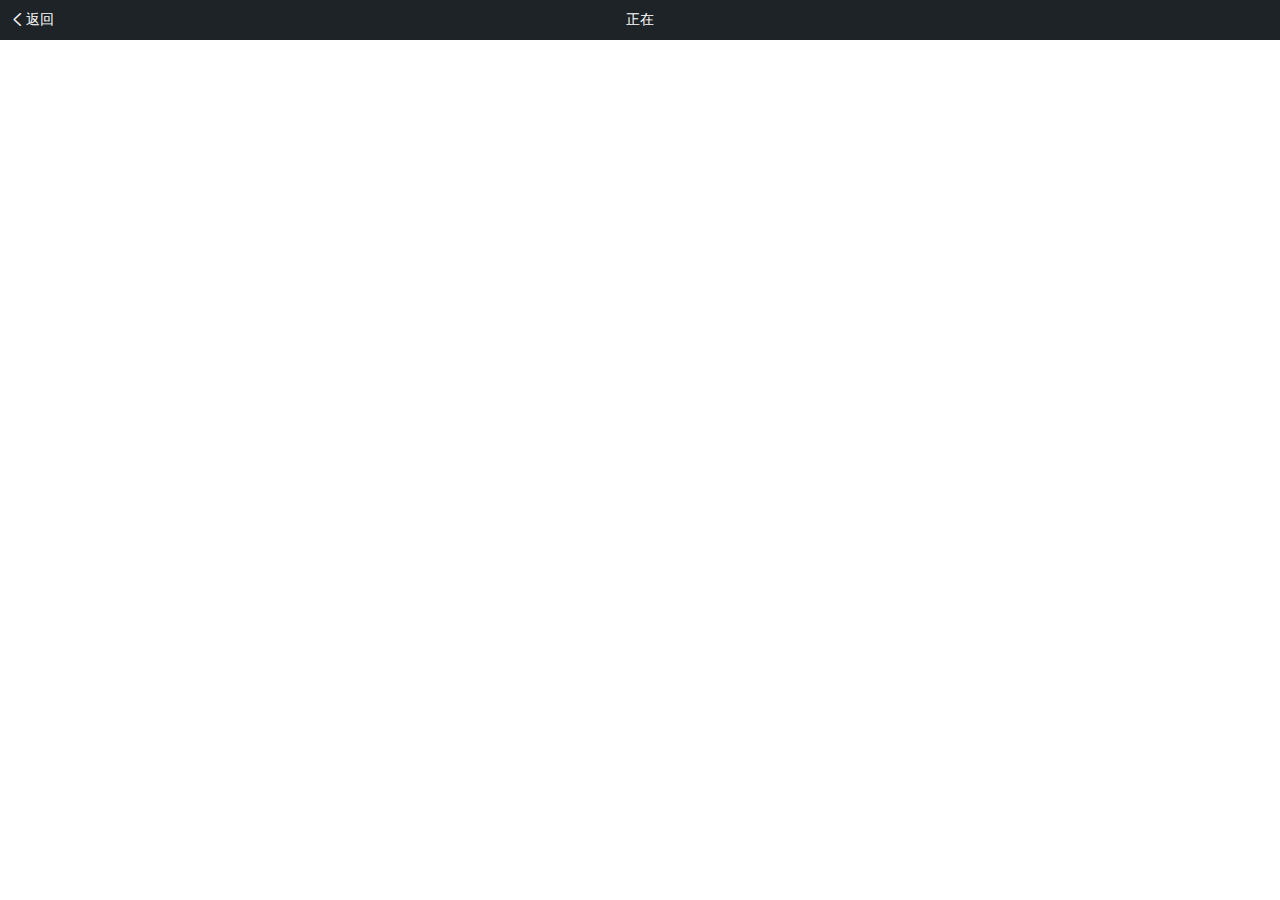
==== pages/innerNews.html @ 1cc11b3b "去除console" ====
<!DOCTYPE html>
<html lang="en">
<head>
    <meta charset="UTF-8">
    <meta name="viewport" content="width=device-width,initial-scale=1.0,maximum-scale=1.0, user-scalable=0,viewport-fit=cover">
    <meta name="referrer" content="never">
    <title>新闻</title>
    <!-- 引入样式 -->
    <link rel="stylesheet" href="./../css/mint-ui.css">
    <link rel="stylesheet" href="./../css/swiper.css">
    <link rel="stylesheet" href="./../css/common.css">
    <link rel="stylesheet" href="./../css/main.css">

    <style type="text/css">

    </style>
</head>
<body>
<div id="app">
    <mt-header fixed title="正在">
        <span slot="left">
            <mt-button @click="back()" icon="back">返回</mt-button>
        </span>
    </mt-header>
</div>
</body>
<script src="./../js/vue.min.js"></script>
<script src="./../js/swiper.js"></script>
<script src="./../js/mint-ui.min.js"></script>
<script src="./../js/axios.min.js"></script>

<script src="./../js/httpUtils.js"></script>
<script src="./../js/urlInfo.js"></script>

<script>
    new Vue({
        el: '#app',
        data:{
        },
        created() {

        },
        mounted() {
        },
        watch: {
        },
        methods: {
            GetRequest:function(){
                var url = location.search; //获取url中"?"符后的字串
                var theRequest = new Object();
                if (url.indexOf("?") !== -1) {
                    var str = url.substr(1);
                    strs = str.split("&");
                    for(var i = 0; i < strs.length; i ++) {
                        theRequest[strs[i].split("=")[0]]=unescape(strs[i].split("=")[1]);
                    }
                }
                return theRequest;
            },
        },
        computed: {

        },
        components: {
        }
    })
</script>
</html>
---- css/mint-ui.css ----
/* Cell Component */
/* Header Component */
/* Button Component */
/* Tab Item Component */
/* Tabbar Component */
/* Navbar Component */
/* Checklist Component */
/* Radio Component */
/* z-index */
.mint-header {
    -webkit-box-align: center;
        -ms-flex-align: center;
            align-items: center;
    background-color: #26a2ff;
    box-sizing: border-box;
    color: #fff;
    display: -webkit-box;
    display: -ms-flexbox;
    display: flex;
    font-size: 14px;
    height: 40px;
    line-height: 1;
    padding: 0 10px;
    position: relative;
    text-align: center;
    white-space: nowrap;
}
.mint-header .mint-button {
    background-color: transparent;
    border: 0;
    box-shadow: none;
    color: inherit;
    display: inline-block;
    padding: 0;
    font-size: inherit
}
.mint-header .mint-button::after {
    content: none;
}
.mint-header.is-fixed {
    top: 0;
    right: 0;
    left: 0;
    position: fixed;
    z-index: 1;
}
.mint-header-button {
    -webkit-box-flex: .5;
        -ms-flex: .5;
            flex: .5;
}
.mint-header-button > a {
    color: inherit;
}
.mint-header-button.is-right {
    text-align: right;
}
.mint-header-button.is-left {
    text-align: left;
}
.mint-header-title {
    overflow: hidden;
    text-overflow: ellipsis;
    white-space: nowrap;
    font-size: inherit;
    font-weight: 400;
    -webkit-box-flex: 1;
        -ms-flex: 1;
            flex: 1;
}
/* Cell Component */
/* Header Component */
/* Button Component */
/* Tab Item Component */
/* Tabbar Component */
/* Navbar Component */
/* Checklist Component */
/* Radio Component */
/* z-index */
.mint-button {
    -webkit-appearance: none;
       -moz-appearance: none;
            appearance: none;
    border-radius: 4px;
    border: 0;
    box-sizing: border-box;
    color: inherit;
    display: block;
    font-size: 18px;
    height: 41px;
    outline: 0;
    overflow: hidden;
    position: relative;
    text-align: center
}
.mint-button::after {
    background-color: #000;
    content: " ";
    opacity: 0;
    top: 0;
    right: 0;
    bottom: 0;
    left: 0;
    position: absolute
}
.mint-button:not(.is-disabled):active::after {
    opacity: .4
}
.mint-button.is-disabled {
    opacity: .6
}
.mint-button-icon {
    vertical-align: middle;
    display: inline-block
}
.mint-button--default {
    color: #656b79;
    background-color: #f6f8fa;
    box-shadow: 0 0 1px #b8bbbf
}
.mint-button--default.is-plain {
    border: 1px solid #5a5a5a;
    background-color: transparent;
    box-shadow: none;
    color: #5a5a5a
}
.mint-button--primary {
    color: #fff;
    background-color: #26a2ff
}
.mint-button--primary.is-plain {
    border: 1px solid #26a2ff;
    background-color: transparent;
    color: #26a2ff
}
.mint-button--danger {
    color: #fff;
    background-color: #ef4f4f
}
.mint-button--danger.is-plain {
    border: 1px solid #ef4f4f;
    background-color: transparent;
    color: #ef4f4f
}
.mint-button--large {
    display: block;
    width: 100%
}
.mint-button--normal {
    display: inline-block;
    padding: 0 12px
}
.mint-button--small {
    display: inline-block;
    font-size: 14px;
    padding: 0 12px;
    height: 33px
}
/* Cell Component */
/* Header Component */
/* Button Component */
/* Tab Item Component */
/* Tabbar Component */
/* Navbar Component */
/* Checklist Component */
/* Radio Component */
/* z-index */
.mint-cell {
    background-color:#fff;
    box-sizing:border-box;
    color:inherit;
    min-height:48px;
    display:block;
    overflow:hidden;
    position:relative;
    text-decoration:none;
}
.mint-cell img {
    vertical-align:middle;
}
.mint-cell:first-child .mint-cell-wrapper {
    background-origin:border-box;
}
.mint-cell:last-child {
    background-image:-webkit-linear-gradient(bottom, #d9d9d9, #d9d9d9 50%, transparent 50%);
    background-image:linear-gradient(0deg, #d9d9d9, #d9d9d9 50%, transparent 50%);
    background-size:100% 1px;
    background-repeat:no-repeat;
    background-position:bottom;
}
.mint-cell-wrapper {
    background-image:-webkit-linear-gradient(top, #d9d9d9, #d9d9d9 50%, transparent 50%);
    background-image:linear-gradient(180deg, #d9d9d9, #d9d9d9 50%, transparent 50%);
    background-size: 120% 1px;
    background-repeat: no-repeat;
    background-position: top left;
    background-origin: content-box;
    -webkit-box-align: center;
        -ms-flex-align: center;
            align-items: center;
    box-sizing: border-box;
    display: -webkit-box;
    display: -ms-flexbox;
    display: flex;
    font-size: 16px;
    line-height: 1;
    min-height: inherit;
    overflow: hidden;
    padding: 0 10px;
    width: 100%;
}
.mint-cell-mask {}
.mint-cell-mask::after {
    background-color:#000;
    content:" ";
    opacity:0;
    top:0;
    right:0;
    bottom:0;
    left:0;
    position:absolute;
}
.mint-cell-mask:active::after {
    opacity:.1;
}
.mint-cell-text {
    vertical-align: middle;
}
.mint-cell-label {
    color: #888;
    display: block;
    font-size: 12px;
    margin-top: 6px;
}
.mint-cell-title {
    -webkit-box-flex: 1;
        -ms-flex: 1;
            flex: 1;
}
.mint-cell-value {
    color: #888;
    display: -webkit-box;
    display: -ms-flexbox;
    display: flex;
    -webkit-box-align: center;
        -ms-flex-align: center;
            align-items: center;
}
.mint-cell-value.is-link {
    margin-right:24px;
}
.mint-cell-left {
    position: absolute;
    height: 100%;
    left: 0;
    -webkit-transform: translate3d(-100%, 0, 0);
            transform: translate3d(-100%, 0, 0);
}
.mint-cell-right {
    position: absolute;
    height: 100%;
    right: 0;
    top: 0;
    -webkit-transform: translate3d(100%, 0, 0);
            transform: translate3d(100%, 0, 0);
}
.mint-cell-allow-right::after {
    border: solid 2px #c8c8cd;
    border-bottom-width: 0;
    border-left-width: 0;
    content: " ";
    top:50%;
    right:20px;
    position: absolute;
    width:5px;
    height:5px;
    -webkit-transform: translateY(-50%) rotate(45deg);
            transform: translateY(-50%) rotate(45deg);
}
/* Cell Component */
/* Header Component */
/* Button Component */
/* Tab Item Component */
/* Tabbar Component */
/* Navbar Component */
/* Checklist Component */
/* Radio Component */
/* z-index */
.mint-cell-swipe .mint-cell-wrapper {
    position: relative;
}
.mint-cell-swipe .mint-cell-wrapper, .mint-cell-swipe .mint-cell-left, .mint-cell-swipe .mint-cell-right {
    -webkit-transition: -webkit-transform 150ms ease-in-out;
    transition: -webkit-transform 150ms ease-in-out;
    transition: transform 150ms ease-in-out;
    transition: transform 150ms ease-in-out, -webkit-transform 150ms ease-in-out;
}
.mint-cell-swipe-buttongroup {
    height: 100%;
}
.mint-cell-swipe-button {
    height: 100%;
    display: inline-block;
    padding: 0 10px;
    line-height: 48px;
}
/* Cell Component */
/* Header Component */
/* Button Component */
/* Tab Item Component */
/* Tabbar Component */
/* Navbar Component */
/* Checklist Component */
/* Radio Component */
/* z-index */
.mint-field {
    display: -webkit-box;
    display: -ms-flexbox;
    display: flex;
}
.mint-field .mint-cell-title {
    width: 105px;
    -webkit-box-flex: 0;
        -ms-flex: none;
            flex: none;
}
.mint-field .mint-cell-value {
    -webkit-box-flex: 1;
        -ms-flex: 1;
            flex: 1;
    color: inherit;
    display: -webkit-box;
    display: -ms-flexbox;
    display: flex;
}
.mint-field.is-nolabel .mint-cell-title {
    display: none;
}
.mint-field.is-textarea {
    -webkit-box-align: inherit;
        -ms-flex-align: inherit;
            align-items: inherit;
}
.mint-field.is-textarea .mint-cell-title {
    padding: 10px 0;
}
.mint-field.is-textarea .mint-cell-value {
    padding: 5px 0;
}
.mint-field-core {
    -webkit-appearance: none;
       -moz-appearance: none;
            appearance: none;
    border-radius: 0;
    border: 0;
    -webkit-box-flex: 1;
        -ms-flex: 1;
            flex: 1;
    outline: 0;
    line-height: 1.6;
    font-size: inherit;
    width: 100%;
}
.mint-field-clear {
    opacity: .2;
}
.mint-field-state {
    color: inherit;
    margin-left: 20px;
}
.mint-field-state .mintui {
    font-size: 20px;
}
.mint-field-state.is-default {
    margin-left: 0;
}
.mint-field-state.is-success {
    color: #4caf50;
}
.mint-field-state.is-warning {
    color: #ffc107;
}
.mint-field-state.is-error {
    color: #f44336;
}
.mint-field-other {
    top: 0;
    right: 0;
    position: relative;
}
/* Cell Component */
/* Header Component */
/* Button Component */
/* Tab Item Component */
/* Tabbar Component */
/* Navbar Component */
/* Checklist Component */
/* Radio Component */
/* z-index */
.mint-badge {
    color: #fff;
    text-align: center;
    display: inline-block
}
.mint-badge.is-size-large {
    border-radius: 14px;
    font-size: 18px;
    padding: 2px 10px
}
.mint-badge.is-size-small {
    border-radius: 8px;
    font-size: 12px;
    padding: 2px 6px
}
.mint-badge.is-size-normal {
    border-radius: 12px;
    font-size: 15px;
    padding: 2px 8px
}
.mint-badge.is-warning {
    background-color: #ffc107
}
.mint-badge.is-error {
    background-color: #f44336
}
.mint-badge.is-primary {
    background-color: #26a2ff
}
.mint-badge.is-success {
    background-color: #4caf50
}
/* Cell Component */
/* Header Component */
/* Button Component */
/* Tab Item Component */
/* Tabbar Component */
/* Navbar Component */
/* Checklist Component */
/* Radio Component */
/* z-index */
.mint-switch {
    display: -webkit-box;
    display: -ms-flexbox;
    display: flex;
    -webkit-box-align: center;
        -ms-flex-align: center;
            align-items: center;
    position: relative;
}
.mint-switch * {
    pointer-events: none;
}
.mint-switch-label {
    margin-left: 10px;
    display: inline-block;
}
.mint-switch-label:empty {
    margin-left: 0;
}
.mint-switch-core {
    display: inline-block;
    position: relative;
    width: 52px;
    height: 32px;
    border: 1px solid #d9d9d9;
    border-radius: 16px;
    box-sizing: border-box;
    background: #d9d9d9;
}
.mint-switch-core::after, .mint-switch-core::before {
    content: " ";
    top: 0;
    left: 0;
    position: absolute;
    -webkit-transition: -webkit-transform .3s;
    transition: -webkit-transform .3s;
    transition: transform .3s;
    transition: transform .3s, -webkit-transform .3s;
    border-radius: 15px;
}
.mint-switch-core::after {
    width: 30px;
    height: 30px;
    background-color: #fff;
    box-shadow: 0 1px 3px rgba(0, 0, 0, .4);
}
.mint-switch-core::before {
    width: 50px;
    height: 30px;
    background-color: #fdfdfd;
}
.mint-switch-input {
    display: none;
}
.mint-switch-input:checked + .mint-switch-core {
    border-color: #26a2ff;
    background-color: #26a2ff;
}
.mint-switch-input:checked + .mint-switch-core::before {
    -webkit-transform: scale(0);
            transform: scale(0);
}
.mint-switch-input:checked + .mint-switch-core::after {
    -webkit-transform: translateX(20px);
            transform: translateX(20px);
}

.mint-spinner-snake {
  -webkit-animation: mint-spinner-rotate 0.8s infinite linear;
          animation: mint-spinner-rotate 0.8s infinite linear;
  border: 4px solid transparent;
  border-radius: 50%;
}
@-webkit-keyframes mint-spinner-rotate {
0% {
    -webkit-transform: rotate(0deg);
            transform: rotate(0deg);
}
100% {
    -webkit-transform: rotate(360deg);
            transform: rotate(360deg);
}
}
@keyframes mint-spinner-rotate {
0% {
    -webkit-transform: rotate(0deg);
            transform: rotate(0deg);
}
100% {
    -webkit-transform: rotate(360deg);
            transform: rotate(360deg);
}
}

.mint-spinner-double-bounce {
position: relative;
}
.mint-spinner-double-bounce-bounce1, .mint-spinner-double-bounce-bounce2 {
width: 100%;
height: 100%;
border-radius: 50%;
opacity: 0.6;
position: absolute;
top: 0;
left: 0;
-webkit-animation: mint-spinner-double-bounce 2.0s infinite ease-in-out;
        animation: mint-spinner-double-bounce 2.0s infinite ease-in-out;
}
.mint-spinner-double-bounce-bounce2 {
-webkit-animation-delay: -1.0s;
        animation-delay: -1.0s;
}
@-webkit-keyframes mint-spinner-double-bounce {
0%, 100% {
    -webkit-transform: scale(0.0);
            transform: scale(0.0);
}
50% {
    -webkit-transform: scale(1.0);
            transform: scale(1.0);
}
}
@keyframes mint-spinner-double-bounce {
0%, 100% {
    -webkit-transform: scale(0.0);
            transform: scale(0.0);
}
50% {
    -webkit-transform: scale(1.0);
            transform: scale(1.0);
}
}

.mint-spinner-triple-bounce {}
.mint-spinner-triple-bounce-bounce1, .mint-spinner-triple-bounce-bounce2, .mint-spinner-triple-bounce-bounce3 {
border-radius: 100%;
display: inline-block;
-webkit-animation: mint-spinner-triple-bounce 1.4s infinite ease-in-out both;
        animation: mint-spinner-triple-bounce 1.4s infinite ease-in-out both;
}
.mint-spinner-triple-bounce-bounce1 {
-webkit-animation-delay: -0.32s;
        animation-delay: -0.32s;
}
.mint-spinner-triple-bounce-bounce2 {
-webkit-animation-delay: -0.16s;
        animation-delay: -0.16s;
}
@-webkit-keyframes mint-spinner-triple-bounce {
0%, 80%, 100% {
    -webkit-transform: scale(0);
            transform: scale(0);
}
40% {
    -webkit-transform: scale(1.0);
            transform: scale(1.0);
}
}
@keyframes mint-spinner-triple-bounce {
0%, 80%, 100% {
    -webkit-transform: scale(0);
            transform: scale(0);
}
40% {
    -webkit-transform: scale(1.0);
            transform: scale(1.0);
}
}

.mint-spinner-fading-circle {
    position: relative
}
.mint-spinner-fading-circle-circle {
    width: 100%;
    height: 100%;
    top: 0;
    left: 0;
    position: absolute
}
.mint-spinner-fading-circle-circle::before {
    content: " ";
    display: block;
    margin: 0 auto;
    width: 15%;
    height: 15%;
    border-radius: 100%;
    -webkit-animation: mint-fading-circle 1.2s infinite ease-in-out both;
            animation: mint-fading-circle 1.2s infinite ease-in-out both
}
.mint-spinner-fading-circle-circle.is-circle2 {
    -webkit-transform: rotate(30deg);
            transform: rotate(30deg)
}
.mint-spinner-fading-circle-circle.is-circle2::before {
    -webkit-animation-delay: -1.1s;
            animation-delay: -1.1s
}
.mint-spinner-fading-circle-circle.is-circle3 {
    -webkit-transform: rotate(60deg);
            transform: rotate(60deg)
}
.mint-spinner-fading-circle-circle.is-circle3::before {
    -webkit-animation-delay: -1s;
            animation-delay: -1s
}
.mint-spinner-fading-circle-circle.is-circle4 {
    -webkit-transform: rotate(90deg);
            transform: rotate(90deg)
}
.mint-spinner-fading-circle-circle.is-circle4::before {
    -webkit-animation-delay: -0.9s;
            animation-delay: -0.9s
}
.mint-spinner-fading-circle-circle.is-circle5 {
    -webkit-transform: rotate(120deg);
            transform: rotate(120deg)
}
.mint-spinner-fading-circle-circle.is-circle5::before {
    -webkit-animation-delay: -0.8s;
            animation-delay: -0.8s
}
.mint-spinner-fading-circle-circle.is-circle6 {
    -webkit-transform: rotate(150deg);
            transform: rotate(150deg)
}
.mint-spinner-fading-circle-circle.is-circle6::before {
    -webkit-animation-delay: -0.7s;
            animation-delay: -0.7s
}
.mint-spinner-fading-circle-circle.is-circle7 {
    -webkit-transform: rotate(180deg);
            transform: rotate(180deg)
}
.mint-spinner-fading-circle-circle.is-circle7::before {
    -webkit-animation-delay: -0.6s;
            animation-delay: -0.6s
}
.mint-spinner-fading-circle-circle.is-circle8 {
    -webkit-transform: rotate(210deg);
            transform: rotate(210deg)
}
.mint-spinner-fading-circle-circle.is-circle8::before {
    -webkit-animation-delay: -0.5s;
            animation-delay: -0.5s
}
.mint-spinner-fading-circle-circle.is-circle9 {
    -webkit-transform: rotate(240deg);
            transform: rotate(240deg)
}
.mint-spinner-fading-circle-circle.is-circle9::before {
    -webkit-animation-delay: -0.4s;
            animation-delay: -0.4s
}
.mint-spinner-fading-circle-circle.is-circle10 {
    -webkit-transform: rotate(270deg);
            transform: rotate(270deg)
}
.mint-spinner-fading-circle-circle.is-circle10::before {
    -webkit-animation-delay: -0.3s;
            animation-delay: -0.3s
}
.mint-spinner-fading-circle-circle.is-circle11 {
    -webkit-transform: rotate(300deg);
            transform: rotate(300deg)
}
.mint-spinner-fading-circle-circle.is-circle11::before {
    -webkit-animation-delay: -0.2s;
            animation-delay: -0.2s
}
.mint-spinner-fading-circle-circle.is-circle12 {
    -webkit-transform: rotate(330deg);
            transform: rotate(330deg)
}
.mint-spinner-fading-circle-circle.is-circle12::before {
    -webkit-animation-delay: -0.1s;
            animation-delay: -0.1s
}
@-webkit-keyframes mint-fading-circle {
    0%, 39%, 100% {
        opacity: 0
    }
    40% {
        opacity: 1
    }
}
@keyframes mint-fading-circle {
    0%, 39%, 100% {
        opacity: 0
    }
    40% {
        opacity: 1
    }
}
/* Cell Component */
/* Header Component */
/* Button Component */
/* Tab Item Component */
/* Tabbar Component */
/* Navbar Component */
/* Checklist Component */
/* Radio Component */
/* z-index */
.mint-tab-item {
    display: block;
    padding: 7px 0;
    -webkit-box-flex: 1;
        -ms-flex: 1;
            flex: 1;
    text-decoration: none
}
.mint-tab-item-icon {
    width: 24px;
    height: 24px;
    margin: 0 auto 5px
}
.mint-tab-item-icon:empty {
    display: none
}
.mint-tab-item-icon > * {
    display: block;
    width: 100%;
    height: 100%
}
.mint-tab-item-label {
    color: inherit;
    font-size: 12px;
    line-height: 1
}

.mint-tab-container-item {
    -ms-flex-negative: 0;
        flex-shrink: 0;
    width: 100%
}

.mint-tab-container {
    overflow: hidden;
    position: relative;
}
.mint-tab-container .swipe-transition {
    -webkit-transition: -webkit-transform 150ms ease-in-out;
    transition: -webkit-transform 150ms ease-in-out;
    transition: transform 150ms ease-in-out;
    transition: transform 150ms ease-in-out, -webkit-transform 150ms ease-in-out;
}
.mint-tab-container-wrap {
    display: -webkit-box;
    display: -ms-flexbox;
    display: flex;
}
/* Cell Component */
/* Header Component */
/* Button Component */
/* Tab Item Component */
/* Tabbar Component */
/* Navbar Component */
/* Checklist Component */
/* Radio Component */
/* z-index */
.mint-navbar {
    background-color: #fff;
    display: -webkit-box;
    display: -ms-flexbox;
    display: flex;
    text-align: center;
}
.mint-navbar .mint-tab-item {
    padding: 17px 0;
    font-size: 15px
}
.mint-navbar .mint-tab-item:last-child {
    border-right: 0;
}
.mint-navbar .mint-tab-item.is-selected {
    border-bottom: 3px solid #26a2ff;
    color: #26a2ff;
    margin-bottom: -3px;
}
.mint-navbar.is-fixed {
    top: 0;
    right: 0;
    left: 0;
    position: fixed;
    z-index: 1;
}
/* Cell Component */
/* Header Component */
/* Button Component */
/* Tab Item Component */
/* Tabbar Component */
/* Navbar Component */
/* Checklist Component */
/* Radio Component */
/* z-index */
.mint-tabbar {
    background-image: -webkit-linear-gradient(top, #d9d9d9, #d9d9d9 50%, transparent 50%);
    background-image: linear-gradient(180deg, #d9d9d9, #d9d9d9 50%, transparent 50%);
    background-size: 100% 1px;
    background-repeat: no-repeat;
    background-position: top left;
    position: relative;
    background-color: #fafafa;
    display: -webkit-box;
    display: -ms-flexbox;
    display: flex;
    right: 0;
    bottom: 0;
    left: 0;
    position: absolute;
    text-align: center;
}
.mint-tabbar > .mint-tab-item.is-selected {
    background-color: #eaeaea;
    color: #26a2ff;
}
.mint-tabbar.is-fixed {
    right: 0;
    bottom: 0;
    left: 0;
    position: fixed;
    z-index: 1;
}
/* Cell Component */
/* Header Component */
/* Button Component */
/* Tab Item Component */
/* Tabbar Component */
/* Navbar Component */
/* Checklist Component */
/* Radio Component */
/* z-index */
.mint-search {
    height: 100%;
    height: 100vh;
    overflow: hidden;
}
.mint-searchbar {
    position: relative;
    -webkit-box-align: center;
        -ms-flex-align: center;
            align-items: center;
    background-color: #d9d9d9;
    box-sizing: border-box;
    display: -webkit-box;
    display: -ms-flexbox;
    display: flex;
    padding: 8px 10px;
    z-index: 1;
}
.mint-searchbar-inner {
    -webkit-box-align: center;
        -ms-flex-align: center;
            align-items: center;
    background-color: #fff;
    border-radius: 2px;
    display: -webkit-box;
    display: -ms-flexbox;
    display: flex;
    -webkit-box-flex: 1;
        -ms-flex: 1;
            flex: 1;
    height: 28px;
    padding: 4px 6px;
}
.mint-searchbar-inner .mintui-search {
    font-size: 12px;
    color: #d9d9d9;
}
.mint-searchbar-core {
    -webkit-appearance: none;
       -moz-appearance: none;
            appearance: none;
    border: 0;
    box-sizing: border-box;
    width: 100%;
    height: 100%;
    outline: 0;
}
.mint-searchbar-cancel {
    color: #26a2ff;
    margin-left: 10px;
    text-decoration: none;
}
.mint-search-list {
    overflow: auto;
    padding-top: 44px;
    top: 0;
    right: 0;
    bottom: 0;
    left: 0;
    position: absolute;
}
/* Cell Component */
/* Header Component */
/* Button Component */
/* Tab Item Component */
/* Tabbar Component */
/* Navbar Component */
/* Checklist Component */
/* Radio Component */
/* z-index */
.mint-checklist .mint-cell {
    padding: 0;
}
.mint-checklist.is-limit .mint-checkbox-core:not(:checked) {
    background-color: #d9d9d9;
    border-color: #d9d9d9;
}
.mint-checklist-label {
    display: block;
    padding: 0 10px;
}
.mint-checklist-title {
    color: #888;
    display: block;
    font-size: 12px;
    margin: 8px;
}
.mint-checkbox {}
.mint-checkbox.is-right {
    float: right;
}
.mint-checkbox-label {
    vertical-align: middle;
    margin-left: 6px;
}
.mint-checkbox-input {
    display: none;
}
.mint-checkbox-input:checked + .mint-checkbox-core {
    background-color: #26a2ff;
    border-color: #26a2ff;
}
.mint-checkbox-input:checked + .mint-checkbox-core::after {
    border-color: #fff;
    -webkit-transform: rotate(45deg) scale(1);
            transform: rotate(45deg) scale(1);
}
.mint-checkbox-input[disabled] + .mint-checkbox-core {
    background-color: #d9d9d9;
    border-color: #ccc;
}
.mint-checkbox-core {
    display: inline-block;
    background-color: #fff;
    border-radius: 100%;
    border: 1px solid #ccc;
    position: relative;
    width: 20px;
    height: 20px;
    vertical-align: middle;
}
.mint-checkbox-core::after {
    border: 2px solid transparent;
    border-left: 0;
    border-top: 0;
    content: " ";
    top: 3px;
    left: 6px;
    position: absolute;
    width: 4px;
    height: 8px;
    -webkit-transform: rotate(45deg) scale(0);
            transform: rotate(45deg) scale(0);
    -webkit-transition: -webkit-transform .2s;
    transition: -webkit-transform .2s;
    transition: transform .2s;
    transition: transform .2s, -webkit-transform .2s;
}
/* Cell Component */
/* Header Component */
/* Button Component */
/* Tab Item Component */
/* Tabbar Component */
/* Navbar Component */
/* Checklist Component */
/* Radio Component */
/* z-index */
.mint-radiolist .mint-cell {
    padding: 0;
}
.mint-radiolist-label {
    display: block;
    padding: 0 10px;
}
.mint-radiolist-title {
    font-size: 12px;
    margin: 8px;
    display: block;
    color: #888;
}
.mint-radio {}
.mint-radio.is-right {
    float: right;
}
.mint-radio-label {
    vertical-align: middle;
    margin-left: 6px;
}
.mint-radio-input {
    display: none;
}
.mint-radio-input:checked + .mint-radio-core {
    background-color: #26a2ff;
    border-color: #26a2ff;
}
.mint-radio-input:checked + .mint-radio-core::after {
    background-color: #fff;
    -webkit-transform: scale(1);
            transform: scale(1);
}
.mint-radio-input[disabled] + .mint-radio-core {
    background-color: #d9d9d9;
    border-color: #ccc;
}
.mint-radio-core {
    box-sizing: border-box;
    display: inline-block;
    background-color: #fff;
    border-radius: 100%;
    border: 1px solid #ccc;
    position: relative;
    width: 20px;
    height: 20px;
    vertical-align: middle;
}
.mint-radio-core::after {
    content: " ";
    border-radius: 100%;
    top: 5px;
    left: 5px;
    position: absolute;
    width: 8px;
    height: 8px;
    -webkit-transition: -webkit-transform .2s;
    transition: -webkit-transform .2s;
    transition: transform .2s;
    transition: transform .2s, -webkit-transform .2s;
    -webkit-transform: scale(0);
            transform: scale(0);
}

.mint-loadmore {
    overflow: hidden
}
.mint-loadmore-content {}
.mint-loadmore-content.is-dropped {
    -webkit-transition: .2s;
    transition: .2s
}
.mint-loadmore-top, .mint-loadmore-bottom {
    text-align: center;
    height: 50px;
    line-height: 50px
}
.mint-loadmore-top {
    margin-top: -50px
}
.mint-loadmore-bottom {
    margin-bottom: -50px
}
.mint-loadmore-spinner {
    display: inline-block;
    margin-right: 5px;
    vertical-align: middle
}
.mint-loadmore-text {
    vertical-align: middle
}

.mint-actionsheet {
  position: fixed;
  background: #e0e0e0;
  width: 100%;
  text-align: center;
  bottom: 0;
  left: 50%;
  -webkit-transform: translate3d(-50%, 0, 0);
          transform: translate3d(-50%, 0, 0);
  -webkit-backface-visibility: hidden;
          backface-visibility: hidden;
  -webkit-transition: -webkit-transform .3s ease-out;
  transition: -webkit-transform .3s ease-out;
  transition: transform .3s ease-out;
  transition: transform .3s ease-out, -webkit-transform .3s ease-out;
}
.mint-actionsheet-list {
  list-style: none;
  padding: 0;
  margin: 0;
}
.mint-actionsheet-listitem {
  border-bottom: solid 1px #e0e0e0;
}
.mint-actionsheet-listitem, .mint-actionsheet-button {
  display: block;
  width: 100%;
  height: 45px;
  line-height: 45px;
  font-size: 18px;
  color: #333;
  background-color: #fff;
}
.mint-actionsheet-listitem:active, .mint-actionsheet-button:active {
  background-color: #f0f0f0;
}
.actionsheet-float-enter, .actionsheet-float-leave-active {
  -webkit-transform: translate3d(-50%, 100%, 0);
          transform: translate3d(-50%, 100%, 0);
}
.v-modal-enter {
  -webkit-animation: v-modal-in .2s ease;
          animation: v-modal-in .2s ease;
}

.v-modal-leave {
  -webkit-animation: v-modal-out .2s ease forwards;
          animation: v-modal-out .2s ease forwards;
}

@-webkit-keyframes v-modal-in {
  0% {
    opacity: 0;
  }
  100% {
  }
}

@keyframes v-modal-in {
  0% {
    opacity: 0;
  }
  100% {
  }
}

@-webkit-keyframes v-modal-out {
  0% {
  }
  100% {
    opacity: 0;
  }
}

@keyframes v-modal-out {
  0% {
  }
  100% {
    opacity: 0;
  }
}

.v-modal {
  position: fixed;
  left: 0;
  top: 0;
  width: 100%;
  height: 100%;
  opacity: 0.5;
  background: #000;
}

.mint-popup {
  position: fixed;
  background: #fff;
  top: 50%;
  left: 50%;
  -webkit-transform: translate3d(-50%, -50%, 0);
          transform: translate3d(-50%, -50%, 0);
  -webkit-backface-visibility: hidden;
          backface-visibility: hidden;
  -webkit-transition: .2s ease-out;
  transition: .2s ease-out;
}
.mint-popup-top {
  top: 0;
  right: auto;
  bottom: auto;
  left: 50%;
  -webkit-transform: translate3d(-50%, 0, 0);
          transform: translate3d(-50%, 0, 0);
}
.mint-popup-right {
  top: 50%;
  right: 0;
  bottom: auto;
  left: auto;
  -webkit-transform: translate3d(0, -50%, 0);
          transform: translate3d(0, -50%, 0);
}
.mint-popup-bottom {
  top: auto;
  right: auto;
  bottom: 0;
  left: 50%;
  -webkit-transform: translate3d(-50%, 0, 0);
          transform: translate3d(-50%, 0, 0);
}
.mint-popup-left {
  top: 50%;
  right: auto;
  bottom: auto;
  left: 0;
  -webkit-transform: translate3d(0, -50%, 0);
          transform: translate3d(0, -50%, 0);
}
.popup-slide-top-enter, .popup-slide-top-leave-active {
  -webkit-transform: translate3d(-50%, -100%, 0);
          transform: translate3d(-50%, -100%, 0);
}
.popup-slide-right-enter, .popup-slide-right-leave-active {
  -webkit-transform: translate3d(100%, -50%, 0);
          transform: translate3d(100%, -50%, 0);
}
.popup-slide-bottom-enter, .popup-slide-bottom-leave-active {
  -webkit-transform: translate3d(-50%, 100%, 0);
          transform: translate3d(-50%, 100%, 0);
}
.popup-slide-left-enter, .popup-slide-left-leave-active {
  -webkit-transform: translate3d(-100%, -50%, 0);
          transform: translate3d(-100%, -50%, 0);
}
.popup-fade-enter, .popup-fade-leave-active {
  opacity: 0;
}

.mint-swipe {
    overflow: hidden;
    position: relative;
    height: 100%;
}
.mint-swipe-items-wrap {
    position: relative;
    overflow: hidden;
    height: 100%;
}
.mint-swipe-items-wrap > div {
    position: absolute;
    -webkit-transform: translateX(-100%);
            transform: translateX(-100%);
    width: 100%;
    height: 100%;
    display: none
}
.mint-swipe-items-wrap > div.is-active {
    display: block;
    -webkit-transform: none;
            transform: none;
}
.mint-swipe-indicators {
    position: absolute;
    bottom: 10px;
    left: 50%;
    -webkit-transform: translateX(-50%);
            transform: translateX(-50%);
}
.mint-swipe-indicator {
    width: 8px;
    height: 8px;
    display: inline-block;
    border-radius: 100%;
    background: #000;
    opacity: 0.2;
    margin: 0 3px;
}
.mint-swipe-indicator.is-active {
    background: #fff;
}


.mt-range {
    position: relative;
    display: -webkit-box;
    display: -ms-flexbox;
    display: flex;
    height: 30px;
    line-height: 30px
}
.mt-range > * {
    display: -ms-flexbox;
    display: flex;
    display: -webkit-box
}
.mt-range *[slot=start] {
    margin-right: 5px
}
.mt-range *[slot=end] {
    margin-left: 5px
}
.mt-range-content {
    position: relative;
    -webkit-box-flex: 1;
        -ms-flex: 1;
            flex: 1;
    margin-right: 30px
}
.mt-range-runway {
    position: absolute;
    top: 50%;
    -webkit-transform: translateY(-50%);
            transform: translateY(-50%);
    left: 0;
    right: -30px;
    border-top-color: #a9acb1;
    border-top-style: solid
}
.mt-range-thumb {
    background-color: #fff;
    position: absolute;
    left: 0;
    top: 0;
    width: 30px;
    height: 30px;
    border-radius: 100%;
    cursor: move;
    box-shadow: 0 1px 3px rgba(0,0,0,.4)
}
.mt-range-progress {
    position: absolute;
    display: block;
    background-color: #26a2ff;
    top: 50%;
    -webkit-transform: translateY(-50%);
            transform: translateY(-50%);
    width: 0
}
.mt-range--disabled {
    opacity: 0.5
}

.picker {
  overflow: hidden;
}
.picker-toolbar {
  height: 40px;
}
.picker-items {
  display: -webkit-box;
  display: -ms-flexbox;
  display: flex;
  -webkit-box-pack: center;
      -ms-flex-pack: center;
          justify-content: center;
  padding: 0;
  text-align: right;
  font-size: 24px;
  position: relative;
}
.picker-center-highlight {
  box-sizing: border-box;
  position: absolute;
  left: 0;
  width: 100%;
  top: 50%;
  margin-top: -18px;
  pointer-events: none
}
.picker-center-highlight:before, .picker-center-highlight:after {
  content: '';
  position: absolute;
  height: 1px;
  width: 100%;
  background-color: #eaeaea;
  display: block;
  z-index: 15;
  -webkit-transform: scaleY(0.5);
          transform: scaleY(0.5);
}
.picker-center-highlight:before {
  left: 0;
  top: 0;
  bottom: auto;
  right: auto;
}
.picker-center-highlight:after {
  left: 0;
  bottom: 0;
  right: auto;
  top: auto;
}

.picker-slot {
  font-size: 18px;
  overflow: hidden;
  position: relative;
  max-height: 100%
}
.picker-slot.picker-slot-left {
  text-align: left;
}
.picker-slot.picker-slot-center {
  text-align: center;
}
.picker-slot.picker-slot-right {
  text-align: right;
}
.picker-slot.picker-slot-divider {
  color: #000;
  display: -webkit-box;
  display: -ms-flexbox;
  display: flex;
  -webkit-box-align: center;
      -ms-flex-align: center;
          align-items: center
}
.picker-slot-wrapper {
  -webkit-transition-duration: 0.3s;
          transition-duration: 0.3s;
  -webkit-transition-timing-function: ease-out;
          transition-timing-function: ease-out;
  -webkit-backface-visibility: hidden;
          backface-visibility: hidden;
}
.picker-slot-wrapper.dragging, .picker-slot-wrapper.dragging .picker-item {
  -webkit-transition-duration: 0s;
          transition-duration: 0s;
}
.picker-item {
  height: 36px;
  line-height: 36px;
  padding: 0 10px;
  white-space: nowrap;
  position: relative;
  overflow: hidden;
  text-overflow: ellipsis;
  color: #707274;
  left: 0;
  top: 0;
  width: 100%;
  box-sizing: border-box;
  -webkit-transition-duration: .3s;
          transition-duration: .3s;
  -webkit-backface-visibility: hidden;
          backface-visibility: hidden;
}
.picker-slot-absolute .picker-item {
  position: absolute;
}
.picker-item.picker-item-far {
  pointer-events: none
}
.picker-item.picker-selected {
  color: #000;
  -webkit-transform: translate3d(0, 0, 0) rotateX(0);
          transform: translate3d(0, 0, 0) rotateX(0);
}
.picker-3d .picker-items {
  overflow: hidden;
  -webkit-perspective: 700px;
          perspective: 700px;
}
.picker-3d .picker-item, .picker-3d .picker-slot, .picker-3d .picker-slot-wrapper {
  -webkit-transform-style: preserve-3d;
          transform-style: preserve-3d
}
.picker-3d .picker-slot {
  overflow: visible
}
.picker-3d .picker-item {
  -webkit-transform-origin: center center;
          transform-origin: center center;
  -webkit-backface-visibility: hidden;
          backface-visibility: hidden;
  -webkit-transition-timing-function: ease-out;
          transition-timing-function: ease-out
}

.mt-progress {
    position: relative;
    display: -webkit-box;
    display: -ms-flexbox;
    display: flex;
    height: 30px;
    line-height: 30px
}
.mt-progress > * {
    display: -ms-flexbox;
    display: flex;
    display: -webkit-box
}
.mt-progress *[slot="start"] {
    margin-right: 5px
}
.mt-progress *[slot="end"] {
    margin-left: 5px
}
.mt-progress-content {
    position: relative;
    -webkit-box-flex: 1;
        -ms-flex: 1;
            flex: 1
}
.mt-progress-runway {
    position: absolute;
    -webkit-transform: translate(0, -50%);
            transform: translate(0, -50%);
    top: 50%;
    left: 0;
    right: 0;
    background-color: #ebebeb;
    height: 3px
}
.mt-progress-progress {
    position: absolute;
    display: block;
    background-color: #26a2ff;
    top: 50%;
    -webkit-transform: translate(0, -50%);
            transform: translate(0, -50%);
    width: 0
}

.mint-toast {
    position: fixed;
    max-width: 80%;
    border-radius: 5px;
    background: rgba(0, 0, 0, 0.7);
    color: #fff;
    box-sizing: border-box;
    text-align: center;
    z-index: 1000;
    -webkit-transition: opacity .3s linear;
    transition: opacity .3s linear
}
.mint-toast.is-placebottom {
    bottom: 50px;
    left: 50%;
    -webkit-transform: translate(-50%, 0);
            transform: translate(-50%, 0)
}
.mint-toast.is-placemiddle {
    left: 50%;
    top: 50%;
    -webkit-transform: translate(-50%, -50%);
            transform: translate(-50%, -50%)
}
.mint-toast.is-placetop {
    top: 50px;
    left: 50%;
    -webkit-transform: translate(-50%, 0);
            transform: translate(-50%, 0)
}
.mint-toast-icon {
    display: block;
    text-align: center;
    font-size: 56px
}
.mint-toast-text {
    font-size: 14px;
    display: block;
    text-align: center
}
.mint-toast-pop-enter, .mint-toast-pop-leave-active {
    opacity: 0
}

.mint-indicator {
  -webkit-transition: opacity .2s linear;
  transition: opacity .2s linear;
}
.mint-indicator-wrapper {
  top: 50%;
  left: 50%;
  position: fixed;
  -webkit-transform: translate(-50%, -50%);
          transform: translate(-50%, -50%);
  border-radius: 5px;
  background: rgba(0, 0, 0, 0.7);
  color: white;
  box-sizing: border-box;
  text-align: center;
}
.mint-indicator-text {
  display: block;
  color: #fff;
  text-align: center;
  margin-top: 10px;
  font-size: 16px;
}
.mint-indicator-spin {
  display: inline-block;
  text-align: center;
}
.mint-indicator-mask {
  top: 0;
  left: 0;
  position: fixed;
  width: 100%;
  height: 100%;
  opacity: 0;
  background: transparent;
}
.mint-indicator-enter, .mint-indicator-leave-active {
  opacity: 0;
}

.mint-msgbox {
  position: fixed;
  top: 50%;
  left: 50%;
  -webkit-transform: translate3d(-50%, -50%, 0);
          transform: translate3d(-50%, -50%, 0);
  background-color: #fff;
  width: 85%;
  border-radius: 3px;
  font-size: 16px;
  -webkit-user-select: none;
  overflow: hidden;
  -webkit-backface-visibility: hidden;
          backface-visibility: hidden;
  -webkit-transition: .2s;
  transition: .2s;
}
.mint-msgbox-header {
  padding: 15px 0 0;
}
.mint-msgbox-content {
  padding: 10px 20px 15px;
  border-bottom: 1px solid #ddd;
  min-height: 36px;
  position: relative;
}
.mint-msgbox-input {
  padding-top: 15px;
}
.mint-msgbox-input input {
  border: 1px solid #dedede;
  border-radius: 5px;
  padding: 4px 5px;
  width: 100%;
  -webkit-appearance: none;
     -moz-appearance: none;
          appearance: none;
  outline: none;
}
.mint-msgbox-input input.invalid {
  border-color: #ff4949;
}
.mint-msgbox-input input.invalid:focus {
  border-color: #ff4949;
}
.mint-msgbox-errormsg {
  color: red;
  font-size: 12px;
  min-height: 18px;
  margin-top: 2px;
}
.mint-msgbox-title {
  text-align: center;
  padding-left: 0;
  margin-bottom: 0;
  font-size: 16px;
  font-weight: 700;
  color: #333;
}
.mint-msgbox-message {
  color: #999;
  margin: 0;
  text-align: center;
  line-height: 36px;
}
.mint-msgbox-btns {
  display: -webkit-box;
  display: -ms-flexbox;
  display: flex;
  height: 40px;
  line-height: 40px;
}
.mint-msgbox-btn {
  line-height: 35px;
  display: block;
  background-color: #fff;
  -webkit-box-flex: 1;
      -ms-flex: 1;
          flex: 1;
  margin: 0;
  border: 0;
}
.mint-msgbox-btn:focus {
  outline: none;
}
.mint-msgbox-btn:active {
  background-color: #fff;
}
.mint-msgbox-cancel {
  width: 50%;
  border-right: 1px solid #ddd;
}
.mint-msgbox-cancel:active {
  color: #000;
}
.mint-msgbox-confirm {
  color: #26a2ff;
  width: 50%;
}
.mint-msgbox-confirm:active {
  color: #26a2ff;
}
.msgbox-bounce-enter {
  opacity: 0;
  -webkit-transform: translate3d(-50%, -50%, 0) scale(0.7);
          transform: translate3d(-50%, -50%, 0) scale(0.7);
}
.msgbox-bounce-leave-active {
  opacity: 0;
  -webkit-transform: translate3d(-50%, -50%, 0) scale(0.9);
          transform: translate3d(-50%, -50%, 0) scale(0.9);
}

.v-modal-enter {
  -webkit-animation: v-modal-in .2s ease;
          animation: v-modal-in .2s ease;
}
.v-modal-leave {
  -webkit-animation: v-modal-out .2s ease forwards;
          animation: v-modal-out .2s ease forwards;
}
@-webkit-keyframes v-modal-in {
0% {
    opacity: 0;
}
100% {
}
}
@keyframes v-modal-in {
0% {
    opacity: 0;
}
100% {
}
}
@-webkit-keyframes v-modal-out {
0% {
}
100% {
    opacity: 0;
}
}
@keyframes v-modal-out {
0% {
}
100% {
    opacity: 0;
}
}
.v-modal {
  position: fixed;
  left: 0;
  top: 0;
  width: 100%;
  height: 100%;
  opacity: 0.5;
  background: #000;
}
/* Cell Component */
/* Header Component */
/* Button Component */
/* Tab Item Component */
/* Tabbar Component */
/* Navbar Component */
/* Checklist Component */
/* Radio Component */
/* z-index */
.mint-datetime {
    width: 100%;
}
.mint-datetime .picker-slot-wrapper, .mint-datetime .picker-item {
    -webkit-backface-visibility: hidden;
            backface-visibility: hidden;
}
.mint-datetime .picker-toolbar {
    border-bottom: solid 1px #eaeaea;
}
.mint-datetime-action {
    display: inline-block;
    width: 50%;
    text-align: center;
    line-height: 40px;
    font-size: 16px;
    color: #26a2ff;
}
.mint-datetime-cancel {
    float: left;
}
.mint-datetime-confirm {
    float: right;
}
/* Cell Component */
/* Header Component */
/* Button Component */
/* Tab Item Component */
/* Tabbar Component */
/* Navbar Component */
/* Checklist Component */
/* Radio Component */
/* z-index */
.mint-indexlist {
    width: 100%;
    position: relative;
    overflow: hidden
}
.mint-indexlist-content {
    margin: 0;
    padding: 0;
    overflow: auto
}
.mint-indexlist-nav {
    position: absolute;
    top: 0;
    bottom: 0;
    right: 0;
    margin: 0;
    background-color: #fff;
    border-left: solid 1px #ddd;
    text-align: center;
    max-height: 100%;
    display: -webkit-box;
    display: -ms-flexbox;
    display: flex;
    -webkit-box-orient: vertical;
    -webkit-box-direction: normal;
        -ms-flex-direction: column;
            flex-direction: column;
    -webkit-box-pack: center;
        -ms-flex-pack: center;
            justify-content: center
}
.mint-indexlist-navlist {
    padding: 0;
    margin: 0;
    list-style: none;
    max-height: 100%;
    display: -webkit-box;
    display: -ms-flexbox;
    display: flex;
    -webkit-box-orient: vertical;
    -webkit-box-direction: normal;
        -ms-flex-direction: column;
            flex-direction: column
}
.mint-indexlist-navitem {
    padding: 2px 6px;
    font-size: 12px;
    -webkit-user-select: none;
       -moz-user-select: none;
        -ms-user-select: none;
            user-select: none;
    -webkit-touch-callout: none
}
.mint-indexlist-indicator {
    position: absolute;
    width: 50px;
    height: 50px;
    top: 50%;
    left: 50%;
    -webkit-transform: translate(-50%, -50%);
            transform: translate(-50%, -50%);
    text-align: center;
    line-height: 50px;
    background-color: rgba(0, 0, 0, .7);
    border-radius: 5px;
    color: #fff;
    font-size: 22px
}

.mint-indexsection {
    padding: 0;
    margin: 0
}
.mint-indexsection-index {
    margin: 0;
    padding: 10px;
    background-color: #fafafa
}
.mint-indexsection-index + ul {
    padding: 0
}

.mint-palette-button{
  display:inline-block;
  position:relative;
  border-radius:50%;
  width: 56px;
  height:56px;
  line-height:56px;
  text-align:center;
  -webkit-transition:-webkit-transform .1s ease-in-out;
  transition:-webkit-transform .1s ease-in-out;
  transition:transform .1s ease-in-out;
  transition:transform .1s ease-in-out, -webkit-transform .1s ease-in-out;
}
.mint-main-button{
  position:absolute;
  top:0;
  left:0;
  width:100%;
  height:100%;
  border-radius:50%;
  background-color:blue;
  font-size:2em;
}
.mint-palette-button-active{
  -webkit-animation: mint-zoom 0.5s ease-in-out;
          animation: mint-zoom 0.5s ease-in-out;
}
.mint-sub-button-container>*{
  position:absolute;
  top:15px;
  left:15px;
  width:25px;
  height:25px;
  -webkit-transition:-webkit-transform .3s ease-in-out;
  transition:-webkit-transform .3s ease-in-out;
  transition:transform .3s ease-in-out;
  transition: transform .3s ease-in-out, -webkit-transform .3s ease-in-out;
}
@-webkit-keyframes mint-zoom{
0% {-webkit-transform:scale(1);transform:scale(1)
}
10% {-webkit-transform:scale(1.1);transform:scale(1.1)
}
30% {-webkit-transform:scale(0.9);transform:scale(0.9)
}
50% {-webkit-transform:scale(1.05);transform:scale(1.05)
}
70% {-webkit-transform:scale(0.95);transform:scale(0.95)
}
90% {-webkit-transform:scale(1.01);transform:scale(1.01)
}
100% {-webkit-transform:scale(1);transform:scale(1)
}
}
@keyframes mint-zoom{
0% {-webkit-transform:scale(1);transform:scale(1)
}
10% {-webkit-transform:scale(1.1);transform:scale(1.1)
}
30% {-webkit-transform:scale(0.9);transform:scale(0.9)
}
50% {-webkit-transform:scale(1.05);transform:scale(1.05)
}
70% {-webkit-transform:scale(0.95);transform:scale(0.95)
}
90% {-webkit-transform:scale(1.01);transform:scale(1.01)
}
100% {-webkit-transform:scale(1);transform:scale(1)
}
}

@font-face {font-family: "mintui";
  src: url([data-uri])
}

.mintui {
  font-family:"mintui" !important;
  font-size:16px;
  font-style:normal;
  -webkit-font-smoothing: antialiased;
  -webkit-text-stroke-width: 0.2px;
  -moz-osx-font-smoothing: grayscale;
}
.mintui-search:before { content: "\E604"; }
.mintui-more:before { content: "\E601"; }
.mintui-back:before { content: "\E600"; }
.mintui-field-error:before { content: "\E605"; }
.mintui-field-warning:before { content: "\E608"; }
.mintui-success:before { content: "\E602"; }
.mintui-field-success:before { content: "\E609"; }
---- css/common.css ----
﻿/*********测试用*********/
[v-cloak] {
  display: none;
}

.bg-default {
  background-color: #409EFF
}

.color-default {
  color: #409EFF;
}

.menu-color {
  background-color: #495060;
}

.color-title {
  color: #303133;
}

.color-context {
  color: #606266;
}

.color-desc {
  color: #909399;
}

.color-ignore {
  color: #C0C4CC;
}

.bg1 {
  background-color: #67C23A;
}

.bg2 {
  background-color: #E6A23C;
}

.bg3 {
  background-color: #F56C6C;
}

.bg4 {
  background-color: #909399;
}

.bg5 {
  background-color: pink;
}

.img-lazyload {
  -webkit-animation: fadeIn 350ms linear 0ms 1 normal both;
  animation: fadeIn 350ms linear 0ms 1 normal both;
  opacity: 1;
}

/***使用transform 3d GPU渲染,一般应用于滚动的item父元素****/

.useTransform {
  -webkit-transform: translateZ(0);
  -moz-transform: translateZ(0);
  -ms-transform: translateZ(0);
  -o-transform: translateZ(0);
  transform: translateZ(0);
  /***在transform或animal时会出现闪屏,则使用以下方式解决**/
  -webkit-transform: translate3d(0, 0, 0);
  /*****如果webkit内核,以下设置可以忽略***/
  -webkit-transform-style: preserve-3d;
  /***(貌似这个在ios里面不会影响下拉菜单)***/
  -moz-transform-style: preserve-3d;
  -ms-transform-style: preserve-3d;
  transform-style: preserve-3d;
  -webkit-backface-visibility: hidden;
  -moz-backface-visibility: hidden;
  -ms-backface-visibility: hidden;
  backface-visibility: hidden;
}

/* table 布局*/
.dis_table {
  display: table;
  table-layout: fixed;
  border-collapse: collapse;
}

.dis_table_row {
  display: table-row;

}

.dis_table_cell {
  display: table-cell;
  vertical-align: middle;
  text-align: center;
}

/****字间距设置**************/

.ws1 {
  word-spacing: 1px;
  letter-spacing: 1px;
}

.ws2 {
  word-spacing: 2px;
  letter-spacing: 2px;
}

.ws4 {
  word-spacing: 4px;
  letter-spacing: 4px;
}

.ft10 {
  font-size: 10px;
}

.ft12 {
  font-size: 12px;
}

.ft14 {
  font-size: 14px;
}

.ft16 {
  font-size: 16px;
}

.ft18 {
  font-size: 18px;
}

.ft20 {
  font-size: 20px;
}

.ft22 {
  font-size: 20px;
}

.ft24 {
  font-size: 24px;
}

.ft26 {
  font-size: 26px;
}

.ft28 {
  font-size: 28px;
}

.ft30 {
  font-size: 30px;
}

.ft35 {
  font-size: 35px;
}
.ft40 {
  font-size: 40px;
}
.ft45 {
  font-size: 45px;
}
.ft50 {
  font-size: 50px;
}
.textleft {
  text-align: left;
}

.textcenter {
  text-align: center;
}

.textright {
  text-align: right;
}

/**********线条设置****************/

.border-none {
  border: none;
}

.borderall {
  border: 1px solid;
}

.border-right {
  border-right: 1px solid;
}

.border-left {
  border-left: 1px solid;
}

.border-top {
  border-top: 1px solid;
}

.border-bottom {
  border-bottom: 1px solid;
}

.border-color-yellow {
  border-color: #FFCC80;
}

.border-color-blue {
  border-color: #2AB1F0;
}

.border-color-red {
  border-color: #EC3329;
}

.border-color-gray {
  border-color: #ebeef5;
}

.border-color-black {
  border-color: #E4E3E6;
}

.border-color-white {
  border-color: #fff;
}

.border-color-green {
  border-color: #67BB1E;
}

.brd2 {
  border-radius: 2px;
}

.brd4 {
  border-radius: 4px;
}

.brd5 {
  border-radius: 5px;
}

.brd8 {
  border-radius: 8px;
}

.brd10 {
  border-radius: 10px;
}

.brd15 {
  border-radius: 15px;
}

.brd20 {
  -webkit-border-radius: 20px;
  -moz-border-radius: 20px;
  border-radius: 20px;
}

.brd25 {
  -webkit-border-radius: 25px;
  -moz-border-radius: 25px;
  border-radius: 25px;
}

/***分割线***/

.splitborder {
  height: 1px;
  width: 94%;
  background: #eee;
  /***#00CCFF***/
  margin: 0 auto;
  overflow: hidden;
}

/**三角形**/
.down-triangle {
  width: 0;
  height: 0;
  border-width: 10px 10px 0 10px;
  border-style: solid;
  border-color: #FFFF00 transparent;
}

.up-triangle {
  width: 0;
  height: 0;
  border-width: 0px 10px 10px 10px;
  border-style: solid;
  border-color: #FFFF00 transparent;
}

.left-triangle {
  width: 0;
  height: 0;
  border-width: 10px 10px 10px 0px;
  border-style: solid;
  border-color: transparent #FFFF00;
}

.right-triangle {
  width: 0;
  height: 0;
  border-width: 10px 0px 10px 10px;
  border-style: solid;
  border-color: transparent #FFFF00;
}

/**左右箭头，旋转90度**/

.returnleft {
  width: 12px;
  height: 12px;
  border: none;
  -webkit-transform: rotate(315deg);
  border-left: 1px solid #D1D1D1;
  border-top: 1px solid #D1D1D1
}

.interright {
  width: 10px;
  height: 10px;
  border: none;
  -webkit-transform: rotate(135deg);
  border-left: 1px solid #D1D1D1;
  border-top: 1px solid #D1D1D1
}

.interright14 {
  width: 14px;
  height: 14px;
  border: none;
  -webkit-transform: rotate(135deg);
  border-left: 1px solid #D1D1D1;
  border-top: 1px solid #D1D1D1
}

.upjantou {
  width: 10px;
  height: 10px;
  border: none;
  -webkit-transform: rotate(45deg);
  border-left: 1px solid #D1D1D1;
  border-top: 1px solid #D1D1D1
}

.downjiantou {
  width: 10px;
  height: 10px;
  border: none;
  -webkit-transform: rotate(225deg);
  border-left: 1px solid #D1D1D1;
  border-top: 1px solid #D1D1D1
}

/**可以点击的鼠标houver样式**/

.mouseoverclass {
}

.mouseoverclass:ACTIVE,
.mouseoverclass:HOVER {
  background-color: #eee;
}

/**背景多彩颜色***/

/***黑色透明背景色**/

.bg-black-opacity {
  background-color: rgba(0, 0, 0, 0.7);
}

.bg-black {
  background-color: #000;
}

/***白色透明背景色**/

.bg-white-opacity {
  background-color: rgba(255, 255, 255, 0.95);
}

.bg-header {
  background-color: #1C8FEC;
}

.bg-gray {
  background-color: #E4E4E4;
}

.bg-body {
  background-color: #f0f0f0;
}

.bg-bai {
  background-color: #fff;
}

.bg-green {
  background-color: #67BB1E;
}

.bg-orange {
  background-color: #FF9900;
}

.bg-yellow {
  background-color: #FFCC80;
}

.bg-fen {
  background-color: #FFEEDA;
}

.bg-red {
  background-color: #EC3329;
}

.bg-blue {
  background-color: #2AB1F0;
}

.bg-nav {
  background-color: rgba(43, 44, 46, 1);
}

.bg-nav span {
  font-family: "楷体", "楷体_GB2312";
}

/****按钮灰化***********/

.btn-disabled {
  color: #ffffff;
  border-color: #cdcdcd;
  background-color: #cdcdcd;
  cursor: default;
}

.btn-disabled:hover {
  color: #ffffff;
  background-color: #cdcdcd;
}

/**文字超出样式**/

.text-overflow {
  overflow: hidden;
  text-overflow: ellipsis;
  white-space: nowrap;
}

/* 文本限制多少行 */
.text_clamp1 {
  display: -webkit-box;
  -webkit-box-orient: vertical;
  -webkit-line-clamp: 1;
  overflow: hidden;
}

.text_clamp2 {
  display: -webkit-box;
  -webkit-box-orient: vertical;
  -webkit-line-clamp: 2;
  overflow: hidden;
}

.text_clamp3 {
  display: -webkit-box;
  -webkit-box-orient: vertical;
  -webkit-line-clamp: 3;
  overflow: hidden;
}

.text_clamp4 {
  display: -webkit-box;
  -webkit-box-orient: vertical;
  -webkit-line-clamp: 4;
  overflow: hidden;
}

.text_clamp5 {
  display: -webkit-box;
  -webkit-box-orient: vertical;
  -webkit-line-clamp: 5;
  overflow: hidden;
}

.text_clamp6 {
  display: -webkit-box;
  -webkit-box-orient: vertical;
  -webkit-line-clamp: 6;
  overflow: hidden;
}

.text_clamp7 {
  display: -webkit-box;
  -webkit-box-orient: vertical;
  -webkit-line-clamp: 7;
  overflow: hidden;
}

/***删除线***/

.line-middle {
  text-decoration: line-through;
}

.line-under {
  text-decoration: underline;
}

/****布局************/

.wd10 {
  width: 10%;
}
.wd12 {
  width: 12%;
}
.wd15 {
  width: 15%;
}

.wd20 {
  width: 20%;
}

.wd25 {
  width: 25%;
}

.wd30 {
  width: 30%;
}

.wd33 {
  width: 33.33%;
}

.wd35 {
  width: 35%;
}

.wd55 {
  width: 55%;
}

.wd40 {
  width: 40%;
}

.wd45 {
  width: 45%;
}

.wd50 {
  width: 50%;
}

.wd60 {
  width: 60%;
}

.wd65 {
  width: 65%;
}

.wd70 {
  width: 70%;
}

.wd75 {
  width: 75%;
}

.wd80 {
  width: 80%;
}

.wd90 {
  width: 90%;
  margin-left: 5%;
}

.wd92 {
  width: 92%;
  margin-left: 4%;
}

.wd94 {
  width: 94%;
  margin-left: 3%;
}

.wd96 {
  width: 96%;
  margin-left: 2%;
}

.wd98 {
  width: 98%;
  margin-left: 1px;
}

.wd100 {
  width: 100%;
}

.w10px {
  width: 10px;
}

.w16px {
  width: 16px;
}

.w30px {
  width: 30px;
}

.w40px {
  width: 40px;
}

.w50px {
  width: 50px;
}

.h10px {
  height: 10px;
  line-height: 10px;
}

.h16px {
  height: 16px;
  line-height: 16px;
}

.h20px {
  height: 20px;
  line-height: 20px;
}

.h25px {
  height: 25px;
  line-height: 25px;
}

.h30px {
  height: 30px;
  line-height: 30px;
}

.h35px {
  height: 35px;
  line-height: 35px;
}

.h40px {
  height: 40px;
  line-height: 40px;
}

.h50px {
  height: 50px;
  line-height: 50px;
}

.h100 {
  height: 100%;
}

.linenormal {
  line-height: normal;
}

.float-right {
  float: right;
}

.float-left {
  float: left;
}

/****居中****/

.marginAuto {
  margin: 0 auto;
}

ptb5 {
  padding: 10px 0px;
}

ptb10 {
  padding: 10px 0px;
}

ptb15 {
  padding: 10px 0px;
}

ptb20 {
  padding: 20px 0px;
}

mtb5 {
  margin: 5px 0px;
}

mtb10 {
  margin: 10px 0px;
}

mtb15 {
  margin: 15px 0px;
}

mtb20 {
  margin: 20px 0px;
}

.ml0 {
  margin-left: 0px;
}

.ml2 {
  margin-left: 2px;
}

.ml5 {
  margin-left: 5px;
}

.ml10 {
  margin-left: 10px;
}

.mr0 {
  margin-right: 0px;
}

.mr2 {
  margin-right: 2px;
}

.mr5 {
  margin-right: 5px;
}

.mr10 {
  margin-right: 10px;
}

.mt5 {
  margin-top: 5px;
}

.mt7 {
  margin-top: 7px;
}

.mt10 {
  margin-top: 10px;
}

.mt15 {
  margin-top: 15px;
}
.mt20 {
  margin-top: 20px;
}
.mt25 {
  margin-top: 25px;
}
.mt30 {
  margin-top: 30px;
}
.mt35 {
  margin-top: 35px;
}
.mt40 {
  margin-top: 40px;
}
.mt50 {
  margin-top: 50px;
}
.mt60 {
  margin-top: 60px;
}
.mt70 {
  margin-top: 70px;
}
.mt80 {
  margin-top: 80px;
}

.mb2 {
  margin-bottom: 2px;
}

.mb5 {
  margin-bottom: 5px;
}

.mb10 {
  margin-bottom: 10px;
}

.mb15 {
  margin-bottom: 15px;
}
.mb20 {
  margin-bottom: 20px;
}
.mb25 {
  margin-bottom: 25px;
}
.mb30 {
  margin-bottom: 30px;
}
.mb35 {
  margin-bottom: 35px;
}
.mb40 {
  margin-bottom: 40px;
}

.pt5 {
  padding-top: 5px;
}

.pb5 {
  padding-bottom: 5px;
}
.pt5 {
  padding-top: 5px;
}
.pt10 {
  padding-top: 10px;
}

.pt20 {
  padding-top: 20px;
}
.pt25 {
  padding-top: 25px;
}
.pt30 {
  padding-top: 30px;
}
.pt35 {
  padding-top: 35px;
}
.pt40 {
  padding-top: 40px;
}
.pt50 {
  padding-top: 50px;
}
.pt60 {
  padding-top: 60px;
}
.pt70 {
  padding-top: 70px;
}
.pt80 {
  padding-top: 80px;
}

.pb10 {
  padding-bottom: 10px;
}

.pt15 {
  padding-top: 15px;
}

.pb15 {
  padding-bottom: 15px;
}

.pb20 {
  padding-bottom: 20px;
}
.pb25 {
  padding-bottom: 25px;
}
.pb30 {
  padding-bottom: 30px;
}
.pb35 {
  padding-bottom: 35px;
}
.pb40 {
  padding-bottom: 40px;
}
.pb50 {
  padding-bottom: 50px;
}
.pb60 {
  padding-bottom: 60px;
}
.pb70 {
  padding-bottom: 70px;
}
.pb80 {
  padding-bottom: 80px;
}

.pl5 {
  padding-left: 5px;
}

.pl10 {
  padding-left: 10px;
}

.pr10 {
  padding-right: 10px;
}

.pl20 {
  padding-left: 20px;
}

.pr20 {
  padding-right: 20px;
}

.fixed {
  position: fixed;
}

.absolute {
  position: absolute;
}

.relative {
  position: relative;
}

.top0 {
  top: 0px;
}

.left0 {
  left: 0px;
}

.right0 {
  right: 0px;
}

.bottom0 {
  bottom: 0px;
}

.vertical-middle {
  vertical-align: middle;
}

.vertical-top {
  vertical-align: top;
}

.inline-block {
  display: inline-block;
}

.block {
  display: block;
}

.table-row {
  display: table-row;
}

.table-cell {
  display: table-cell;
}

.z997 {
  z-index: 997;
}

.z998 {
  z-index: 998;
}

.z999 {
  z-index: 999;
}

.z1000 {
  z-index: 1000;
}

.box-shadow {
  -webkit-box-shadow: 0px 0px 6px #ccc;
  -moz-box-shadow: 0px 0px 6px #ccc;
  box-shadow: 0px 0px 6px #ccc;
}

.hide {
  display: none;
}

.border-inset-left {
  -webkit-box-shadow: inset -1px 0px 0px #eaeaea;
  -moz-box-shadow: inset -1px 0px 0px #eaeaea;
  box-shadow: inset -1px 0px 0px #eaeaea;
}

/* div模拟的富文本效果-
  data-placeholder 模拟的默认文字
  eg:
  <div contenteditable="true" class="wd94 gload_rich" data-placeholder="备忘的内容"></div>
 */
.gload_rich, .gload_rich > div {
  color: #666;
  -webkit-user-select: auto;
}

.gload_rich:empty:before {
  content: attr(data-placeholder);
  color: #bbb;
}

.gload_rich:focus:before {
  content: none;
}

/**
    兼容IOS的输入，否则input中如果不添加type，无法输入
*/
.edit_sel {
  -webkit-user-select: auto;
}

/**
 “穿透”层的鼠标事件
  不支持IE
*/
.noeven {
  pointer-events: none
}

/**
    适配当前UI 的 mui 的元素
*/
input[type='submit'] {
  color: #fff;
  border: 1px solid #EC3329;
  background-color: #EC3329;
}

input[type='submit']:enabled:active {
  border: 1px solid #D93729 !important;
  background-color: #D93729 !important;;
}

[aspectratio] {
  position: relative;
}

[aspectratio]::before {
  content: '';
  display: block;
  width: 1px;
  margin-left: -1px;
  height: 0;
}

[aspectratio-content] {
  position: absolute;
  top: 0;
  left: 0;
  right: 0;
  bottom: 0;
  width: 100%;
  height: 100%;
}

[index-banner-img] {
  width: 1089px;
  height: 425px;
  border-radius: 20px;
}

[w-140-140] {
  width: 140px;
}

[w-140-140] {
  aspect-ratio: '1:1';
}

#example {
  height: 1px;
  background-color: #E4E7ED;
}

.hairlines {
  border-bottom: 0.5px solid #E4E7ED;
}


.triangle_border_right{
  width:0;
  height:0;
  border-width:3px 0 3px 6px;
  border-style:solid;
  border-color:transparent transparent transparent #3380D8;/*透明 透明 透明 灰*/
  margin:10px auto;
  position:relative;
}
---- css/main.css ----
body,*,html {
    box-sizing:border-box;
    -moz-box-sizing:border-box; /* Firefox */
    -webkit-box-sizing:border-box; /* Safari */
    padding: 0;
    margin: 0;
}
body,html{
    height: 100vh;
}
.mint-navbar .mint-tab-item.is-selected{
    margin-bottom: 0;
}
#app{
    height: 100%;
}
.mint-header{
    background-color: #1E2328;
}

.mint-spinner-snake{
    margin: auto;
}
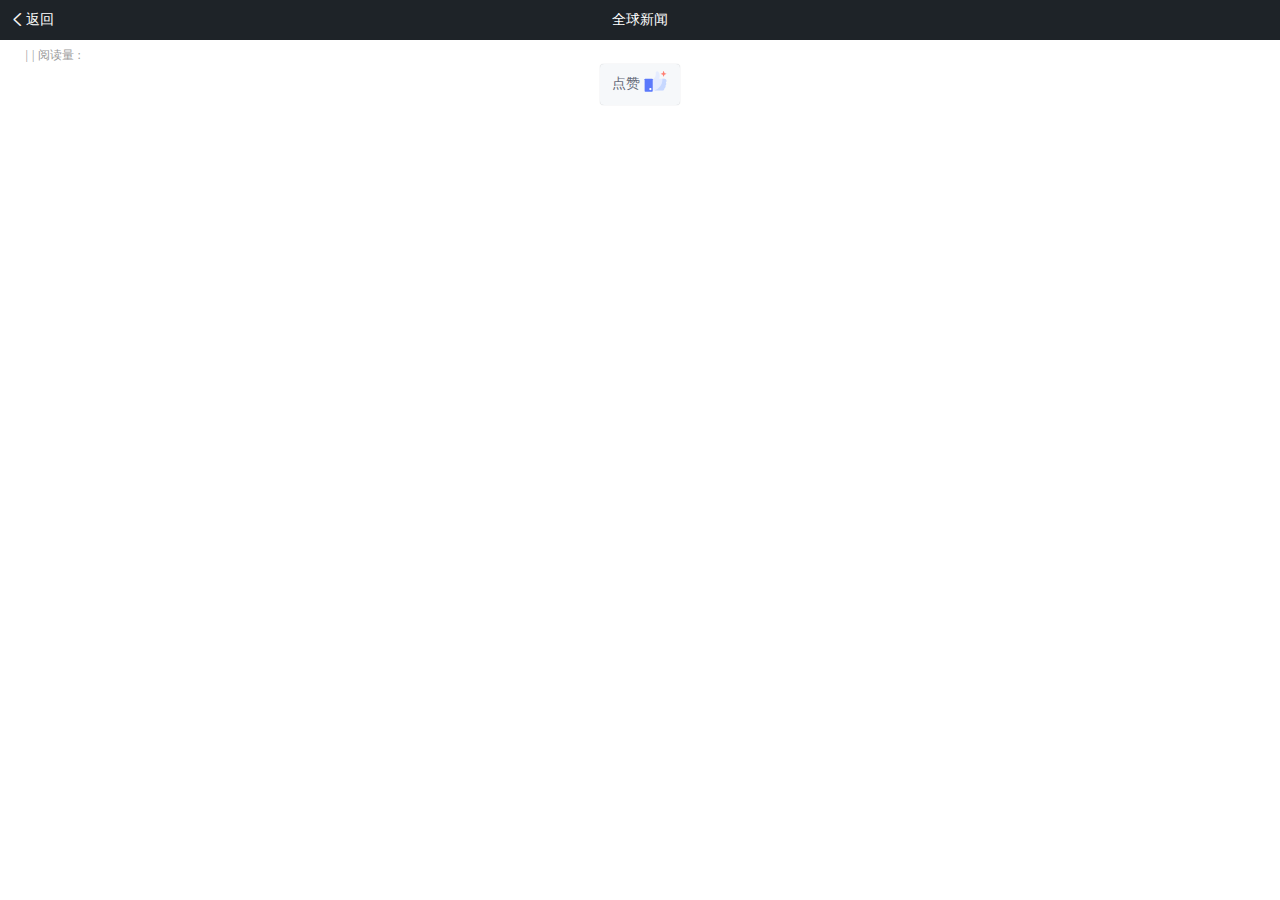
==== commit 49a6049b: "美股" ====
--- a/pages/innerNews.html
+++ b/pages/innerNews.html
@@ -12,16 +12,46 @@
     <link rel="stylesheet" href="./../css/main.css">
 
     <style type="text/css">
-
+        .newInnerContent{
+            padding-top: 40px;
+        }
     </style>
 </head>
 <body>
 <div id="app">
-    <mt-header fixed title="正在">
+    <mt-header fixed title="全球新闻">
         <span slot="left">
             <mt-button @click="back()" icon="back">返回</mt-button>
         </span>
     </mt-header>
+    <div class="newInnerContent wd96 pb30">
+        <h4 v-text="newsDetail.title" class="mt5 mb5"></h4>
+        <div>
+            <span v-text="newsDetail.create_time" class="ft12" style="color: #999999"></span>
+            <span class="ft12" style="color: #999999">|</span>
+            <span v-text="newsDetail.author" class="ft12" style="color: #999999"></span>
+            <span class="ft12" style="color: #999999">|</span>
+            <span class="ft12" style="color: #999999">阅读量 :</span>
+            <span v-text="newsDetail.read_count" class="ft12" style="color: #999999"></span>
+
+        </div>
+        <div v-html="newsDetail.content">
+        </div>
+        <!--v-text="newsDetail.praise_count"-->
+        <div>
+            <div class="textcenter">
+                <mt-button @click="addPraise()" class="vertical-middle ft14" type="default">
+                    点赞
+                    <div class="inline-block vertical-middle" style="width: 25px;height: 25px;position: relative;top: -3px;">
+                        <img src="./../image/recommend2.svg" width="100%" height="100%">
+                    </div>
+                    <tempalte v-if="newsDetail.praise_count!=null&&newsDetail.praise_count!=0">
+                        <span v-text="' | '+newsDetail.praise_count"></span>
+                    </tempalte>
+                </mt-button>
+            </div>
+        </div>
+    </div>
 </div>
 </body>
 <script src="./../js/vue.min.js"></script>
@@ -36,11 +66,13 @@
     new Vue({
         el: '#app',
         data:{
+            newsDetail:{}
         },
         created() {
 
         },
         mounted() {
+            this.loadInnerNewsDetail();
         },
         watch: {
         },
@@ -57,6 +89,30 @@
                 }
                 return theRequest;
             },
+            loadInnerNewsDetail(){
+                $req.post(urlInfo.getNewsInnerList4App,{
+                    "currentPage": 1,
+                    "pageSize": 10,
+                    "id":this.GetRequest().id
+                },this).then(result=>{
+                    // console.log(result);
+                    if(result.data.list!=null&&result.data.list.length>0){
+                        this.newsDetail = result.data.list[0];
+                    }
+                });
+            },
+            back(){
+                window.location.href="./../index.html";
+            },
+            addPraise(){
+                $req.post(urlInfo.addPraise,{
+                    "newsId": this.GetRequest().id,
+                    "isInnerNews": 1
+                },this).then(result=>{
+                    this.loadInnerNewsDetail();
+                });
+
+            }
         },
         computed: {
 
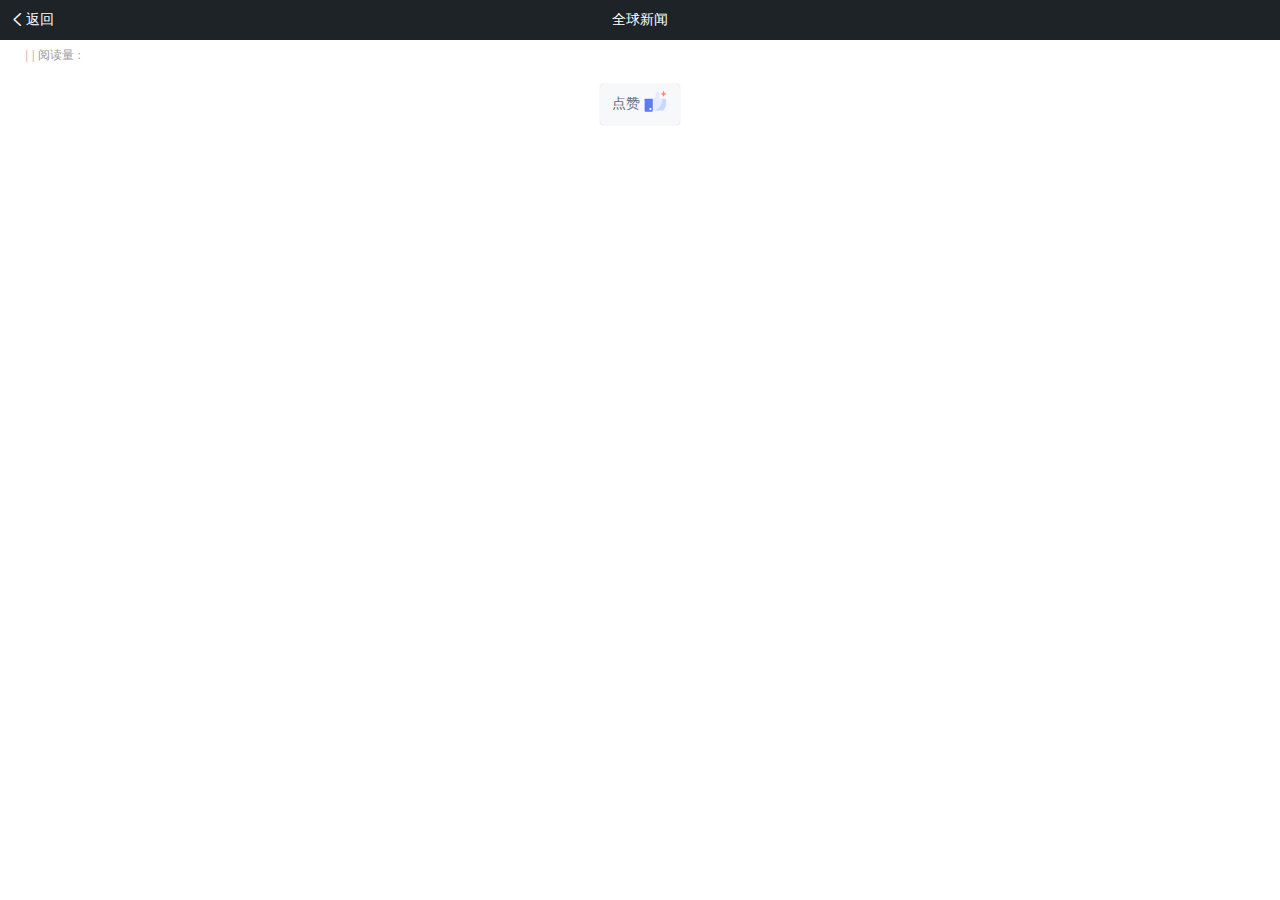
==== commit 7e4a3b82: "美股" ====
--- a/pages/innerNews.html
+++ b/pages/innerNews.html
@@ -39,7 +39,7 @@
         </div>
         <!--v-text="newsDetail.praise_count"-->
         <div>
-            <div class="textcenter">
+            <div class="textcenter mt20">
                 <mt-button @click="addPraise()" class="vertical-middle ft14" type="default">
                     点赞
                     <div class="inline-block vertical-middle" style="width: 25px;height: 25px;position: relative;top: -3px;">
